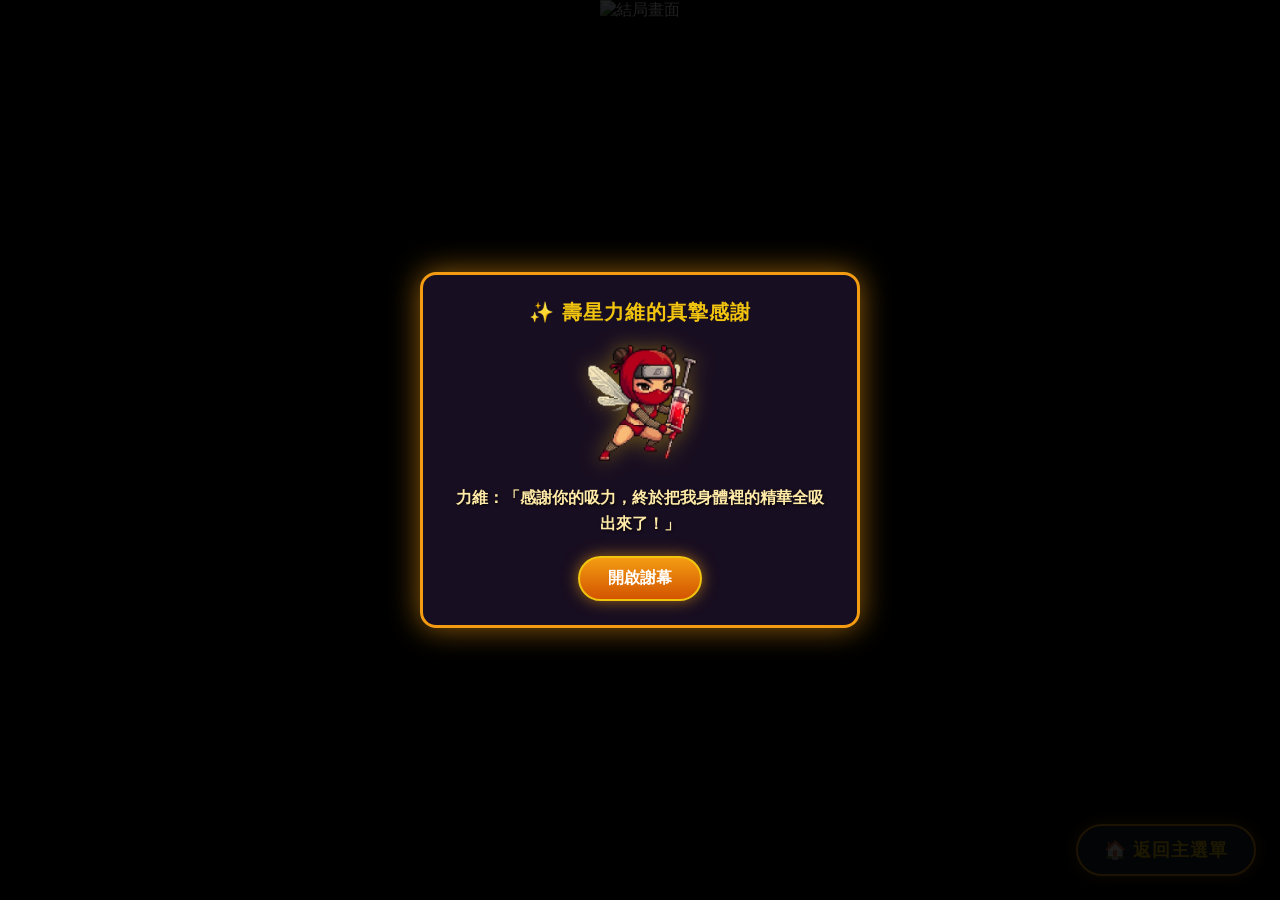
==== ending.html @ 838342b8 "Add files via upload" ====
<!DOCTYPE html>
<html lang="zh-TW">
<head>
<meta charset="UTF-8">
<meta name="viewport" content="width=device-width, initial-scale=1.0, maximum-scale=1.0, user-scalable=no, viewport-fit=cover">
<title>忍者蚊子 - 結局與製作團隊名單</title>
<style>
  * {
    box-sizing: border-box;
    -webkit-touch-callout: none;
    -webkit-user-select: none;
    user-select: none;
  }
  html, body {
    margin: 0;
    padding: 0;
    width: 100vw;
    height: 100vh;
    overflow: hidden;
    position: fixed;
    top: 0;
    left: 0;
    background-color: #000;
    color: #fff;
    font-family: -apple-system, BlinkMacSystemFont, "Segoe UI", Roboto, "Microsoft JhengHei", sans-serif;
    display: flex;
    align-items: center;
    justify-content: center;
  }

  /* 開場對話框容器 */
  #intro-modal {
    position: absolute;
    top: 0;
    left: 0;
    width: 100vw;
    height: 100vh;
    background: rgba(0, 0, 0, 0.88);
    display: flex;
    align-items: center;
    justify-content: center;
    z-index: 50;
    transition: opacity 0.5s ease;
  }

  .dialog-panel {
    background: rgba(25, 15, 35, 0.96);
    border: 3px solid #f39c12;
    border-radius: 16px;
    padding: 24px 28px;
    text-align: center;
    color: #fff;
    max-width: 440px;
    width: 88%;
    box-shadow: 0 0 30px rgba(243, 156, 18, 0.6);
    display: flex;
    flex-direction: column;
    align-items: center;
    touch-action: manipulation;
  }

  .dialog-panel h3 {
    margin: 0 0 14px 0;
    color: #f1c40f;
    font-size: 20px;
    letter-spacing: 1px;
  }

  .dialog-img {
    max-width: 170px;
    max-height: 130px;
    object-fit: contain;
    margin-bottom: 15px;
    filter: drop-shadow(0 0 10px rgba(241, 196, 15, 0.4));
  }

  .dialog-panel p {
    font-size: 16px;
    font-weight: bold;
    line-height: 1.6;
    color: #ffeaa7;
    margin: 0 0 20px 0;
    text-shadow: 1px 1px 3px rgba(0, 0, 0, 0.8);
  }

  .dialog-btn {
    background: linear-gradient(180deg, #f39c12 0%, #d35400 100%);
    color: #fff;
    border: 2px solid #f1c40f;
    padding: 10px 28px;
    font-size: 16px;
    font-weight: bold;
    border-radius: 30px;
    cursor: pointer;
    box-shadow: 0 0 15px rgba(243, 156, 18, 0.6);
    transition: transform 0.1s ease, filter 0.2s;
    touch-action: manipulation;
  }

  .dialog-btn:hover {
    filter: brightness(1.15);
  }

  .dialog-btn:active {
    transform: scale(0.95);
  }

  #credits-container {
    position: absolute;
    top: 0;
    left: 0;
    width: 100vw;
    height: 100vh;
    overflow: hidden;
    display: flex;
    justify-content: center;
    z-index: 10;
    background: #000;
  }

  /* 調整捲動速度為 5.5 秒 */
  #credits-track {
    position: absolute;
    top: 100%;
    width: 90%;
    max-width: 760px;
    text-align: center;
    animation: scrollCredits 5.5s linear forwards;
    animation-play-state: paused;
  }

  #credits-track.running {
    animation-play-state: running;
  }

  @keyframes scrollCredits {
    0% {
      top: 100%;
      opacity: 0;
    }
    4% {
      opacity: 1;
    }
    92% {
      opacity: 1;
    }
    100% {
      top: -160%;
      opacity: 0;
    }
  }

  .game-title {
    font-size: 46px;
    font-weight: 900;
    letter-spacing: 4px;
    color: #f1c40f;
    text-shadow: 0 0 20px rgba(241, 196, 15, 0.8), 3px 3px 0 #c0392b;
    margin-bottom: 50px;
  }

  /* 同一行排列結構 */
  .credit-row {
    display: flex;
    flex-direction: row;
    align-items: baseline;
    justify-content: center;
    gap: 24px;
    margin-bottom: 34px;
    white-space: nowrap;
  }

  .role-title {
    font-size: 28px;
    font-weight: 600;
    color: #bdc3c7;
    letter-spacing: 3px;
    text-shadow: 0 0 6px rgba(0, 0, 0, 0.8);
  }

  .name-text {
    font-size: 36px;
    font-weight: 900;
    color: #ffffff;
    letter-spacing: 2px;
    text-shadow: 0 0 12px rgba(255, 255, 255, 0.5);
  }

  #final-screen {
    position: absolute;
    top: 0;
    left: 0;
    width: 100vw;
    height: 100vh;
    display: flex;
    align-items: center;
    justify-content: center;
    opacity: 0;
    pointer-events: none;
    transition: opacity 1.5s ease-in-out;
    background-color: #000;
    z-index: 20;
  }

  #final-screen.show {
    opacity: 1;
    pointer-events: auto;
  }

  .ending-img {
    max-width: 100%;
    max-height: 100%;
    width: auto;
    height: 100%;
    object-fit: contain;
    display: block;
    box-shadow: 0 0 35px rgba(0, 0, 0, 0.95);
  }

  .home-btn {
    position: absolute;
    bottom: 24px;
    right: 24px;
    padding: 12px 26px;
    background: rgba(30, 39, 46, 0.85);
    border: 2px solid #f39c12;
    border-radius: 30px;
    color: #f1c40f;
    text-decoration: none;
    font-size: 18px;
    font-weight: bold;
    letter-spacing: 1px;
    box-shadow: 0 0 15px rgba(243, 156, 18, 0.5);
    transition: all 0.2s ease;
    z-index: 30;
    touch-action: manipulation;
  }

  .home-btn:hover {
    background: #f39c12;
    color: #000;
    box-shadow: 0 0 25px rgba(241, 196, 15, 0.8);
  }

  .home-btn:active {
    transform: scale(0.95);
  }
</style>
</head>
<body>

<!-- 背景音樂元件 (可自由放 music.mp3) -->
<audio id="bgm" src="music.mp3" loop preload="auto"></audio>

<!-- 開場感謝對話框 -->
<div id="intro-modal">
  <div class="dialog-panel">
    <h3>✨ 壽星力維的真摯感謝</h3>
    <img src="mosquito_suck.png" alt="蚊子吸血" class="dialog-img" onerror="this.src='mosquito_fly_1.png'">
    <p>力維：「感謝你的吸力，終於把我身體裡的精華全吸出來了！」</p>
    <button class="dialog-btn" onclick="startEndingSequence()">開啟謝幕</button>
  </div>
</div>

<div id="credits-container">
  <div id="credits-track">
    <div class="game-title">忍者蚊子 - 幫力維吸出來</div>

    <div class="credit-row">
      <span class="role-title">導演</span>
      <span class="name-text">aa38</span>
    </div>

    <div class="credit-row">
      <span class="role-title">編劇</span>
      <span class="name-text">aa38</span>
    </div>

    <div class="credit-row">
      <span class="role-title">美術設計</span>
      <span class="name-text">aa38</span>
    </div>

    <div class="credit-row">
      <span class="role-title">動作設計</span>
      <span class="name-text">aa38</span>
    </div>

    <div class="credit-row">
      <span class="role-title">製作</span>
      <span class="name-text">aa38</span>
    </div>
  </div>
</div>

<div id="final-screen">
  <img src="ending.png" alt="結局畫面" class="ending-img">
  <a href="index.html" class="home-btn">🏠 返回主選單</a>
</div>

<script>
  const creditsTrack = document.getElementById('credits-track');
  const creditsContainer = document.getElementById('credits-container');
  const finalScreen = document.getElementById('final-screen');
  const introModal = document.getElementById('intro-modal');
  const bgm = document.getElementById('bgm');

  function startEndingSequence() {
    if (bgm && bgm.paused) {
      bgm.play().catch(() => {});
    }

    introModal.style.opacity = '0';
    setTimeout(() => {
      introModal.style.display = 'none';
      window.scrollTo(0, 0);
    }, 450);

    creditsTrack.classList.add('running');
  }

  creditsTrack.addEventListener('animationend', () => {
    creditsContainer.style.display = 'none';
    finalScreen.classList.add('show');
    window.scrollTo(0, 0);
  });
</script>

</body>
</html>
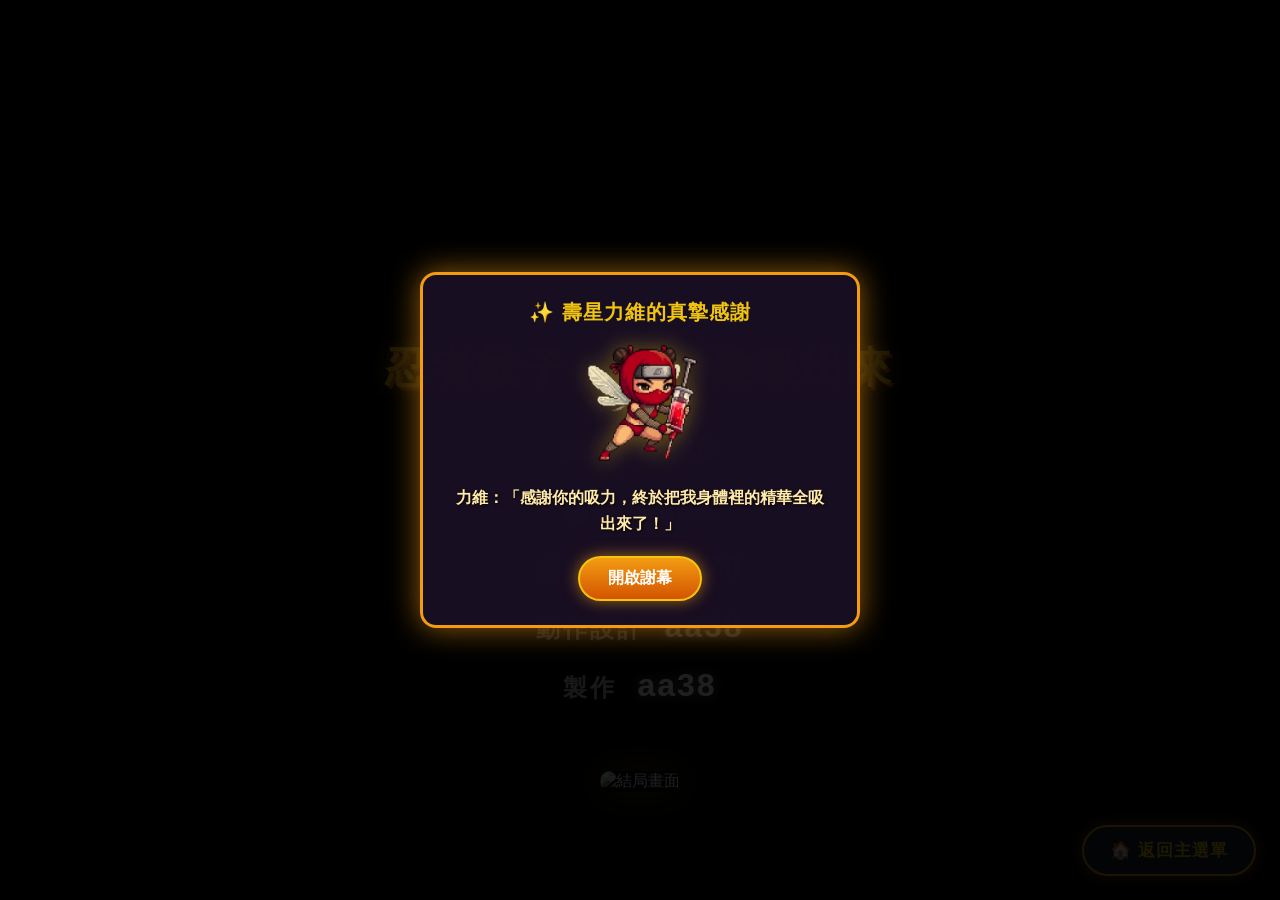
==== commit add409b1: "Add files via upload" ====
--- a/ending.html
+++ b/ending.html
@@ -40,7 +40,7 @@
     align-items: center;
     justify-content: center;
     z-index: 50;
-    transition: opacity 0.5s ease;
+    transition: opacity 0.4s ease;
   }
 
   .dialog-panel {
@@ -118,14 +118,17 @@
     background: #000;
   }
 
-  /* 調整捲動速度為 5.5 秒 */
+  /* 捲動軌道：包含字幕與緊接著被捲出的結局大圖 */
   #credits-track {
     position: absolute;
     top: 100%;
     width: 90%;
     max-width: 760px;
     text-align: center;
-    animation: scrollCredits 5.5s linear forwards;
+    display: flex;
+    flex-direction: column;
+    align-items: center;
+    animation: scrollCredits 5.8s cubic-bezier(0.25, 1, 0.5, 1) forwards;
     animation-play-state: paused;
   }
 
@@ -133,45 +136,42 @@
     animation-play-state: running;
   }
 
+  /* 軌道捲動動畫：字幕捲過後，圖片正好停在中央 */
   @keyframes scrollCredits {
     0% {
-      top: 100%;
+      transform: translateY(0);
       opacity: 0;
     }
     4% {
       opacity: 1;
     }
-    92% {
+    100% {
+      transform: translateY(-560px);
       opacity: 1;
     }
-    100% {
-      top: -160%;
-      opacity: 0;
-    }
   }
 
   .game-title {
-    font-size: 46px;
+    font-size: 42px;
     font-weight: 900;
     letter-spacing: 4px;
     color: #f1c40f;
     text-shadow: 0 0 20px rgba(241, 196, 15, 0.8), 3px 3px 0 #c0392b;
-    margin-bottom: 50px;
-  }
-
-  /* 同一行排列結構 */
+    margin-bottom: 35px;
+  }
+
   .credit-row {
     display: flex;
     flex-direction: row;
     align-items: baseline;
     justify-content: center;
-    gap: 24px;
-    margin-bottom: 34px;
+    gap: 20px;
+    margin-bottom: 22px;
     white-space: nowrap;
   }
 
   .role-title {
-    font-size: 28px;
+    font-size: 24px;
     font-weight: 600;
     color: #bdc3c7;
     letter-spacing: 3px;
@@ -179,61 +179,55 @@
   }
 
   .name-text {
-    font-size: 36px;
+    font-size: 32px;
     font-weight: 900;
     color: #ffffff;
     letter-spacing: 2px;
     text-shadow: 0 0 12px rgba(255, 255, 255, 0.5);
   }
 
-  #final-screen {
-    position: absolute;
-    top: 0;
-    left: 0;
-    width: 100vw;
-    height: 100vh;
-    display: flex;
-    align-items: center;
-    justify-content: center;
-    opacity: 0;
-    pointer-events: none;
-    transition: opacity 1.5s ease-in-out;
-    background-color: #000;
-    z-index: 20;
-  }
-
-  #final-screen.show {
-    opacity: 1;
-    pointer-events: auto;
-  }
-
-  .ending-img {
-    max-width: 100%;
-    max-height: 100%;
-    width: auto;
-    height: 100%;
+  /* 緊接在字幕後面的結局圖片容器 */
+  .ending-img-wrapper {
+    margin-top: 45px;
+    width: 100%;
+    display: flex;
+    justify-content: center;
+    align-items: center;
+  }
+
+  .ending-scroll-img {
+    max-width: 90vw;
+    max-height: 70vh;
     object-fit: contain;
-    display: block;
-    box-shadow: 0 0 35px rgba(0, 0, 0, 0.95);
-  }
-
+    border-radius: 12px;
+    box-shadow: 0 0 35px rgba(241, 196, 15, 0.35);
+  }
+
+  /* 返回主選單按鈕 */
   .home-btn {
     position: absolute;
     bottom: 24px;
     right: 24px;
     padding: 12px 26px;
-    background: rgba(30, 39, 46, 0.85);
+    background: rgba(30, 39, 46, 0.9);
     border: 2px solid #f39c12;
     border-radius: 30px;
     color: #f1c40f;
     text-decoration: none;
-    font-size: 18px;
+    font-size: 17px;
     font-weight: bold;
     letter-spacing: 1px;
     box-shadow: 0 0 15px rgba(243, 156, 18, 0.5);
     transition: all 0.2s ease;
     z-index: 30;
     touch-action: manipulation;
+    opacity: 0;
+    pointer-events: none;
+  }
+
+  .home-btn.show {
+    opacity: 1;
+    pointer-events: auto;
   }
 
   .home-btn:hover {
@@ -249,7 +243,6 @@
 </head>
 <body>
 
-<!-- 背景音樂元件 (可自由放 music.mp3) -->
 <audio id="bgm" src="music.mp3" loop preload="auto"></audio>
 
 <!-- 開場感謝對話框 -->
@@ -290,19 +283,20 @@
       <span class="role-title">製作</span>
       <span class="name-text">aa38</span>
     </div>
+
+    <!-- 緊跟在名單後面的結局照片 -->
+    <div class="ending-img-wrapper">
+      <img src="ending.png" alt="結局畫面" class="ending-scroll-img">
+    </div>
   </div>
 </div>
 
-<div id="final-screen">
-  <img src="ending.png" alt="結局畫面" class="ending-img">
-  <a href="index.html" class="home-btn">🏠 返回主選單</a>
-</div>
+<a href="index.html" id="home-button" class="home-btn">🏠 返回主選單</a>
 
 <script>
   const creditsTrack = document.getElementById('credits-track');
-  const creditsContainer = document.getElementById('credits-container');
-  const finalScreen = document.getElementById('final-screen');
   const introModal = document.getElementById('intro-modal');
+  const homeBtn = document.getElementById('home-button');
   const bgm = document.getElementById('bgm');
 
   function startEndingSequence() {
@@ -314,15 +308,14 @@
     setTimeout(() => {
       introModal.style.display = 'none';
       window.scrollTo(0, 0);
-    }, 450);
+    }, 400);
 
     creditsTrack.classList.add('running');
   }
 
+  // 捲軸捲完停在照片位置時，顯示返回主選單按鈕
   creditsTrack.addEventListener('animationend', () => {
-    creditsContainer.style.display = 'none';
-    finalScreen.classList.add('show');
-    window.scrollTo(0, 0);
+    homeBtn.classList.add('show');
   });
 </script>
 
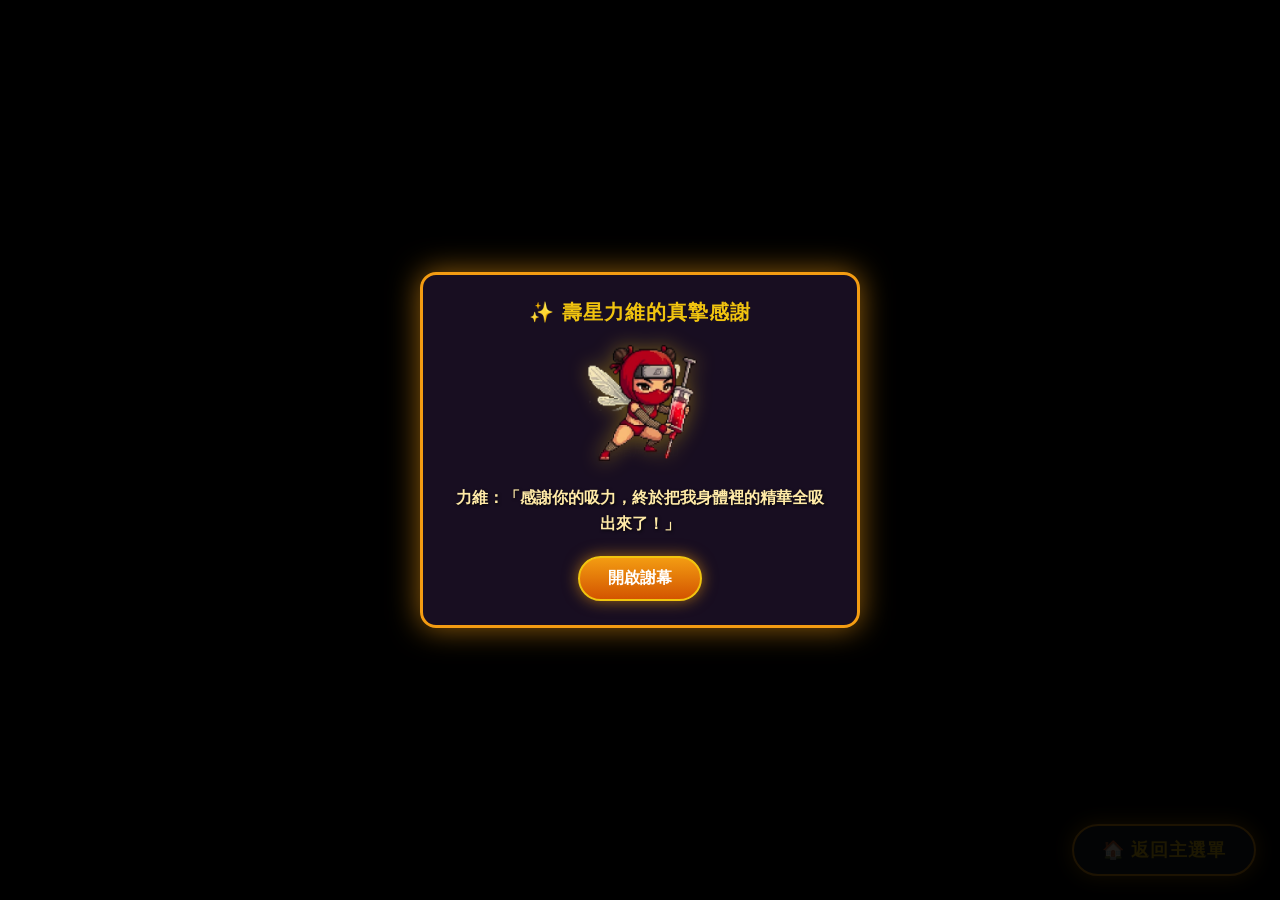
==== commit 21ce4600: "Update ending.html" ====
--- a/ending.html
+++ b/ending.html
@@ -114,21 +114,20 @@
     overflow: hidden;
     display: flex;
     justify-content: center;
+    align-items: center;
     z-index: 10;
     background: #000;
   }
 
-  /* 捲動軌道：包含字幕與緊接著被捲出的結局大圖 */
+  /* 滾動長軌道 */
   #credits-track {
     position: absolute;
-    top: 100%;
-    width: 90%;
-    max-width: 760px;
-    text-align: center;
+    top: 100vh;
+    width: 100vw;
     display: flex;
     flex-direction: column;
     align-items: center;
-    animation: scrollCredits 5.8s cubic-bezier(0.25, 1, 0.5, 1) forwards;
+    animation: scrollCredits 7.2s cubic-bezier(0.22, 0.9, 0.35, 1) forwards;
     animation-play-state: paused;
   }
 
@@ -136,19 +135,29 @@
     animation-play-state: running;
   }
 
-  /* 軌道捲動動畫：字幕捲過後，圖片正好停在中央 */
+  /* 完整捲出名單，最後將大圖停在視窗正中央 */
   @keyframes scrollCredits {
     0% {
       transform: translateY(0);
       opacity: 0;
     }
-    4% {
+    3% {
       opacity: 1;
     }
     100% {
-      transform: translateY(-560px);
+      transform: translateY(calc(-100vh - 660px));
       opacity: 1;
     }
+  }
+
+  /* 字幕名單區域 */
+  .text-credits-group {
+    height: 660px;
+    display: flex;
+    flex-direction: column;
+    align-items: center;
+    justify-content: center;
+    width: 100%;
   }
 
   .game-title {
@@ -158,6 +167,7 @@
     color: #f1c40f;
     text-shadow: 0 0 20px rgba(241, 196, 15, 0.8), 3px 3px 0 #c0392b;
     margin-bottom: 35px;
+    text-align: center;
   }
 
   .credit-row {
@@ -165,8 +175,8 @@
     flex-direction: row;
     align-items: baseline;
     justify-content: center;
-    gap: 20px;
-    margin-bottom: 22px;
+    gap: 24px;
+    margin-bottom: 24px;
     white-space: nowrap;
   }
 
@@ -186,21 +196,25 @@
     text-shadow: 0 0 12px rgba(255, 255, 255, 0.5);
   }
 
-  /* 緊接在字幕後面的結局圖片容器 */
+  /* 結局大圖包覆層：填滿視窗高寬 */
   .ending-img-wrapper {
-    margin-top: 45px;
-    width: 100%;
-    display: flex;
-    justify-content: center;
-    align-items: center;
-  }
-
+    height: 100vh;
+    width: 100vw;
+    display: flex;
+    justify-content: center;
+    align-items: center;
+  }
+
+  /* 放大展示的 ending.png */
   .ending-scroll-img {
-    max-width: 90vw;
-    max-height: 70vh;
+    max-width: 96vw;
+    max-height: 94vh;
+    width: auto;
+    height: auto;
     object-fit: contain;
-    border-radius: 12px;
-    box-shadow: 0 0 35px rgba(241, 196, 15, 0.35);
+    display: block;
+    border-radius: 14px;
+    box-shadow: 0 0 45px rgba(241, 196, 15, 0.45);
   }
 
   /* 返回主選單按鈕 */
@@ -208,16 +222,16 @@
     position: absolute;
     bottom: 24px;
     right: 24px;
-    padding: 12px 26px;
-    background: rgba(30, 39, 46, 0.9);
+    padding: 12px 28px;
+    background: rgba(30, 39, 46, 0.92);
     border: 2px solid #f39c12;
     border-radius: 30px;
     color: #f1c40f;
     text-decoration: none;
-    font-size: 17px;
+    font-size: 18px;
     font-weight: bold;
     letter-spacing: 1px;
-    box-shadow: 0 0 15px rgba(243, 156, 18, 0.5);
+    box-shadow: 0 0 20px rgba(243, 156, 18, 0.65);
     transition: all 0.2s ease;
     z-index: 30;
     touch-action: manipulation;
@@ -233,7 +247,7 @@
   .home-btn:hover {
     background: #f39c12;
     color: #000;
-    box-shadow: 0 0 25px rgba(241, 196, 15, 0.8);
+    box-shadow: 0 0 25px rgba(241, 196, 15, 0.9);
   }
 
   .home-btn:active {
@@ -257,34 +271,37 @@
 
 <div id="credits-container">
   <div id="credits-track">
-    <div class="game-title">忍者蚊子 - 幫力維吸出來</div>
-
-    <div class="credit-row">
-      <span class="role-title">導演</span>
-      <span class="name-text">aa38</span>
+    <!-- 名單區域：會完全往上捲出視窗消失 -->
+    <div class="text-credits-group">
+      <div class="game-title">忍者蚊子 - 幫力維吸出來</div>
+
+      <div class="credit-row">
+        <span class="role-title">導演</span>
+        <span class="name-text">aa38</span>
+      </div>
+
+      <div class="credit-row">
+        <span class="role-title">編劇</span>
+        <span class="name-text">aa38</span>
+      </div>
+
+      <div class="credit-row">
+        <span class="role-title">美術設計</span>
+        <span class="name-text">aa38</span>
+      </div>
+
+      <div class="credit-row">
+        <span class="role-title">動作設計</span>
+        <span class="name-text">aa38</span>
+      </div>
+
+      <div class="credit-row">
+        <span class="role-title">製作</span>
+        <span class="name-text">aa38</span>
+      </div>
     </div>
 
-    <div class="credit-row">
-      <span class="role-title">編劇</span>
-      <span class="name-text">aa38</span>
-    </div>
-
-    <div class="credit-row">
-      <span class="role-title">美術設計</span>
-      <span class="name-text">aa38</span>
-    </div>
-
-    <div class="credit-row">
-      <span class="role-title">動作設計</span>
-      <span class="name-text">aa38</span>
-    </div>
-
-    <div class="credit-row">
-      <span class="role-title">製作</span>
-      <span class="name-text">aa38</span>
-    </div>
-
-    <!-- 緊跟在名單後面的結局照片 -->
+    <!-- 緊接著捲上來並放大展示的結局照片 -->
     <div class="ending-img-wrapper">
       <img src="ending.png" alt="結局畫面" class="ending-scroll-img">
     </div>
@@ -313,11 +330,11 @@
     creditsTrack.classList.add('running');
   }
 
-  // 捲軸捲完停在照片位置時，顯示返回主選單按鈕
+  // 當軌道捲動完畢、ending.png 完美停在中央時顯示按鈕
   creditsTrack.addEventListener('animationend', () => {
     homeBtn.classList.add('show');
   });
 </script>
 
 </body>
-</html>+</html>
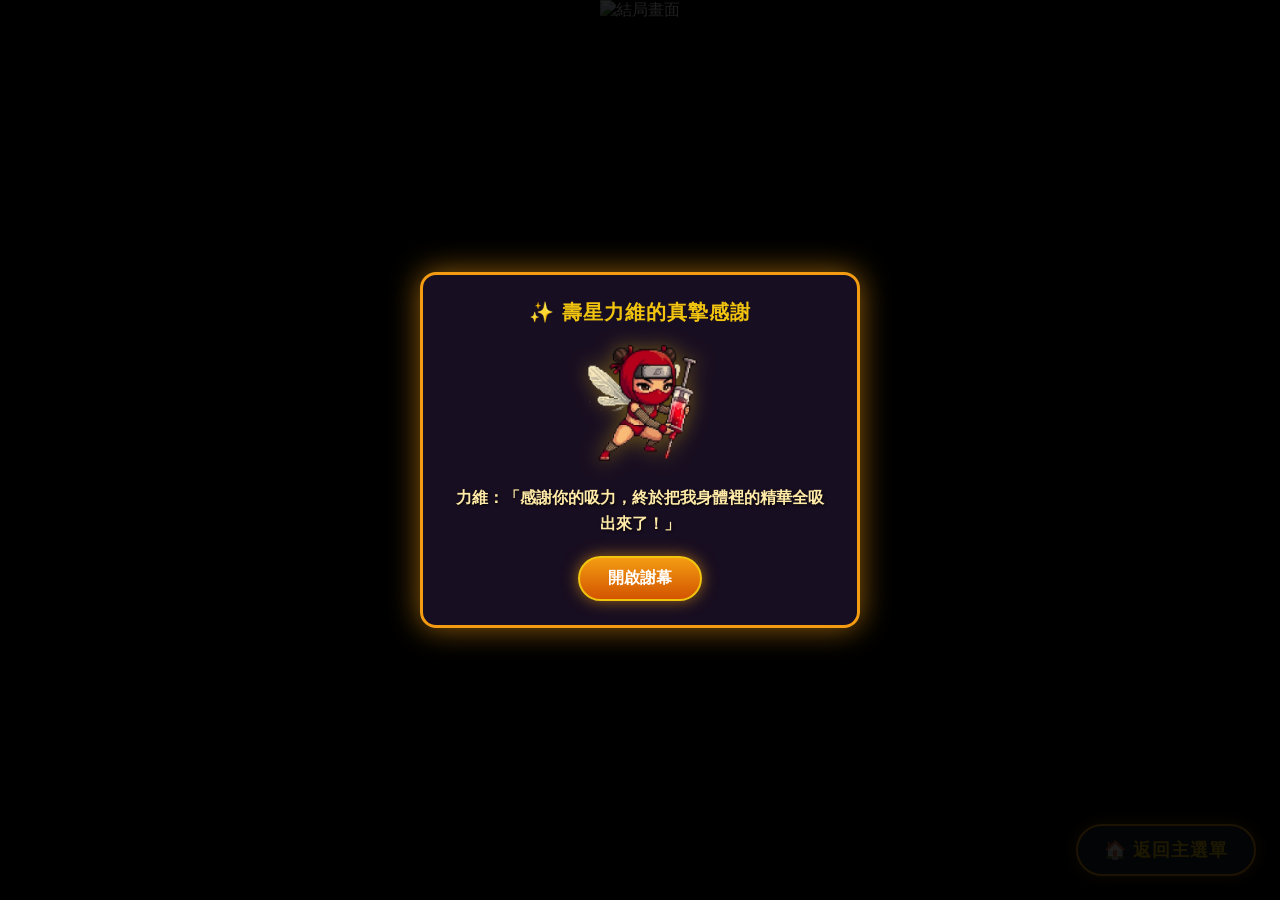
==== commit 6c5041bc: "Update ending.html" ====
--- a/ending.html
+++ b/ending.html
@@ -28,7 +28,7 @@
     justify-content: center;
   }
 
-  /* 開場對話框容器 */
+  /* 開場感謝對話框 */
   #intro-modal {
     position: absolute;
     top: 0;
@@ -40,7 +40,7 @@
     align-items: center;
     justify-content: center;
     z-index: 50;
-    transition: opacity 0.4s ease;
+    transition: opacity 0.35s ease;
   }
 
   .dialog-panel {
@@ -114,20 +114,18 @@
     overflow: hidden;
     display: flex;
     justify-content: center;
-    align-items: center;
     z-index: 10;
     background: #000;
   }
 
-  /* 滾動長軌道 */
+  /* 捲動速度大幅加快至 3.6 秒 */
   #credits-track {
     position: absolute;
-    top: 100vh;
-    width: 100vw;
-    display: flex;
-    flex-direction: column;
-    align-items: center;
-    animation: scrollCredits 7.2s cubic-bezier(0.22, 0.9, 0.35, 1) forwards;
+    top: 100%;
+    width: 90%;
+    max-width: 760px;
+    text-align: center;
+    animation: scrollCredits 3.6s linear forwards;
     animation-play-state: paused;
   }
 
@@ -135,39 +133,30 @@
     animation-play-state: running;
   }
 
-  /* 完整捲出名單，最後將大圖停在視窗正中央 */
   @keyframes scrollCredits {
     0% {
-      transform: translateY(0);
+      top: 100%;
       opacity: 0;
     }
-    3% {
+    4% {
       opacity: 1;
     }
+    90% {
+      opacity: 1;
+    }
     100% {
-      transform: translateY(calc(-100vh - 660px));
-      opacity: 1;
-    }
-  }
-
-  /* 字幕名單區域 */
-  .text-credits-group {
-    height: 660px;
-    display: flex;
-    flex-direction: column;
-    align-items: center;
-    justify-content: center;
-    width: 100%;
+      top: -160%;
+      opacity: 0;
+    }
   }
 
   .game-title {
-    font-size: 42px;
+    font-size: 46px;
     font-weight: 900;
     letter-spacing: 4px;
     color: #f1c40f;
     text-shadow: 0 0 20px rgba(241, 196, 15, 0.8), 3px 3px 0 #c0392b;
-    margin-bottom: 35px;
-    text-align: center;
+    margin-bottom: 50px;
   }
 
   .credit-row {
@@ -176,12 +165,12 @@
     align-items: baseline;
     justify-content: center;
     gap: 24px;
-    margin-bottom: 24px;
+    margin-bottom: 30px;
     white-space: nowrap;
   }
 
   .role-title {
-    font-size: 24px;
+    font-size: 26px;
     font-weight: 600;
     color: #bdc3c7;
     letter-spacing: 3px;
@@ -189,41 +178,51 @@
   }
 
   .name-text {
-    font-size: 32px;
+    font-size: 34px;
     font-weight: 900;
     color: #ffffff;
     letter-spacing: 2px;
     text-shadow: 0 0 12px rgba(255, 255, 255, 0.5);
   }
 
-  /* 結局大圖包覆層：填滿視窗高寬 */
-  .ending-img-wrapper {
+  /* 最終畫面淡入加速至 0.1 秒 */
+  #final-screen {
+    position: absolute;
+    top: 0;
+    left: 0;
+    width: 100vw;
     height: 100vh;
-    width: 100vw;
-    display: flex;
-    justify-content: center;
+    display: flex;
     align-items: center;
-  }
-
-  /* 放大展示的 ending.png */
-  .ending-scroll-img {
-    max-width: 96vw;
-    max-height: 94vh;
+    justify-content: center;
+    opacity: 0;
+    pointer-events: none;
+    transition: opacity 0.1s ease-in-out;
+    background-color: #000;
+    z-index: 20;
+  }
+
+  #final-screen.show {
+    opacity: 1;
+    pointer-events: auto;
+  }
+
+  .ending-img {
+    max-width: 100%;
+    max-height: 100%;
     width: auto;
-    height: auto;
+    height: 100%;
     object-fit: contain;
     display: block;
-    border-radius: 14px;
-    box-shadow: 0 0 45px rgba(241, 196, 15, 0.45);
-  }
-
-  /* 返回主選單按鈕 */
+    box-shadow: 0 0 35px rgba(0, 0, 0, 0.95);
+  }
+
   .home-btn {
     position: absolute;
     bottom: 24px;
     right: 24px;
-    padding: 12px 28px;
-    background: rgba(30, 39, 46, 0.92);
+    padding: 12px 26px;
+    background: rgba(30, 39, 46, 0.85);
     border: 2px solid #f39c12;
     border-radius: 30px;
     color: #f1c40f;
@@ -231,23 +230,16 @@
     font-size: 18px;
     font-weight: bold;
     letter-spacing: 1px;
-    box-shadow: 0 0 20px rgba(243, 156, 18, 0.65);
+    box-shadow: 0 0 15px rgba(243, 156, 18, 0.5);
     transition: all 0.2s ease;
     z-index: 30;
     touch-action: manipulation;
-    opacity: 0;
-    pointer-events: none;
-  }
-
-  .home-btn.show {
-    opacity: 1;
-    pointer-events: auto;
   }
 
   .home-btn:hover {
     background: #f39c12;
     color: #000;
-    box-shadow: 0 0 25px rgba(241, 196, 15, 0.9);
+    box-shadow: 0 0 25px rgba(241, 196, 15, 0.8);
   }
 
   .home-btn:active {
@@ -271,49 +263,45 @@
 
 <div id="credits-container">
   <div id="credits-track">
-    <!-- 名單區域：會完全往上捲出視窗消失 -->
-    <div class="text-credits-group">
-      <div class="game-title">忍者蚊子 - 幫力維吸出來</div>
-
-      <div class="credit-row">
-        <span class="role-title">導演</span>
-        <span class="name-text">aa38</span>
-      </div>
-
-      <div class="credit-row">
-        <span class="role-title">編劇</span>
-        <span class="name-text">aa38</span>
-      </div>
-
-      <div class="credit-row">
-        <span class="role-title">美術設計</span>
-        <span class="name-text">aa38</span>
-      </div>
-
-      <div class="credit-row">
-        <span class="role-title">動作設計</span>
-        <span class="name-text">aa38</span>
-      </div>
-
-      <div class="credit-row">
-        <span class="role-title">製作</span>
-        <span class="name-text">aa38</span>
-      </div>
-    </div>
-
-    <!-- 緊接著捲上來並放大展示的結局照片 -->
-    <div class="ending-img-wrapper">
-      <img src="ending.png" alt="結局畫面" class="ending-scroll-img">
+    <div class="game-title">忍者蚊子 - 幫力維吸出來</div>
+
+    <div class="credit-row">
+      <span class="role-title">導演</span>
+      <span class="name-text">aa38</span>
+    </div>
+
+    <div class="credit-row">
+      <span class="role-title">編劇</span>
+      <span class="name-text">aa38</span>
+    </div>
+
+    <div class="credit-row">
+      <span class="role-title">美術設計</span>
+      <span class="name-text">aa38</span>
+    </div>
+
+    <div class="credit-row">
+      <span class="role-title">動作設計</span>
+      <span class="name-text">aa38</span>
+    </div>
+
+    <div class="credit-row">
+      <span class="role-title">製作</span>
+      <span class="name-text">aa38</span>
     </div>
   </div>
 </div>
 
-<a href="index.html" id="home-button" class="home-btn">🏠 返回主選單</a>
+<div id="final-screen">
+  <img src="ending.png" alt="結局畫面" class="ending-img">
+  <a href="index.html" class="home-btn">🏠 返回主選單</a>
+</div>
 
 <script>
   const creditsTrack = document.getElementById('credits-track');
+  const creditsContainer = document.getElementById('credits-container');
+  const finalScreen = document.getElementById('final-screen');
   const introModal = document.getElementById('intro-modal');
-  const homeBtn = document.getElementById('home-button');
   const bgm = document.getElementById('bgm');
 
   function startEndingSequence() {
@@ -325,14 +313,15 @@
     setTimeout(() => {
       introModal.style.display = 'none';
       window.scrollTo(0, 0);
-    }, 400);
+    }, 350);
 
     creditsTrack.classList.add('running');
   }
 
-  // 當軌道捲動完畢、ending.png 完美停在中央時顯示按鈕
   creditsTrack.addEventListener('animationend', () => {
-    homeBtn.classList.add('show');
+    creditsContainer.style.display = 'none';
+    finalScreen.classList.add('show');
+    window.scrollTo(0, 0);
   });
 </script>
 
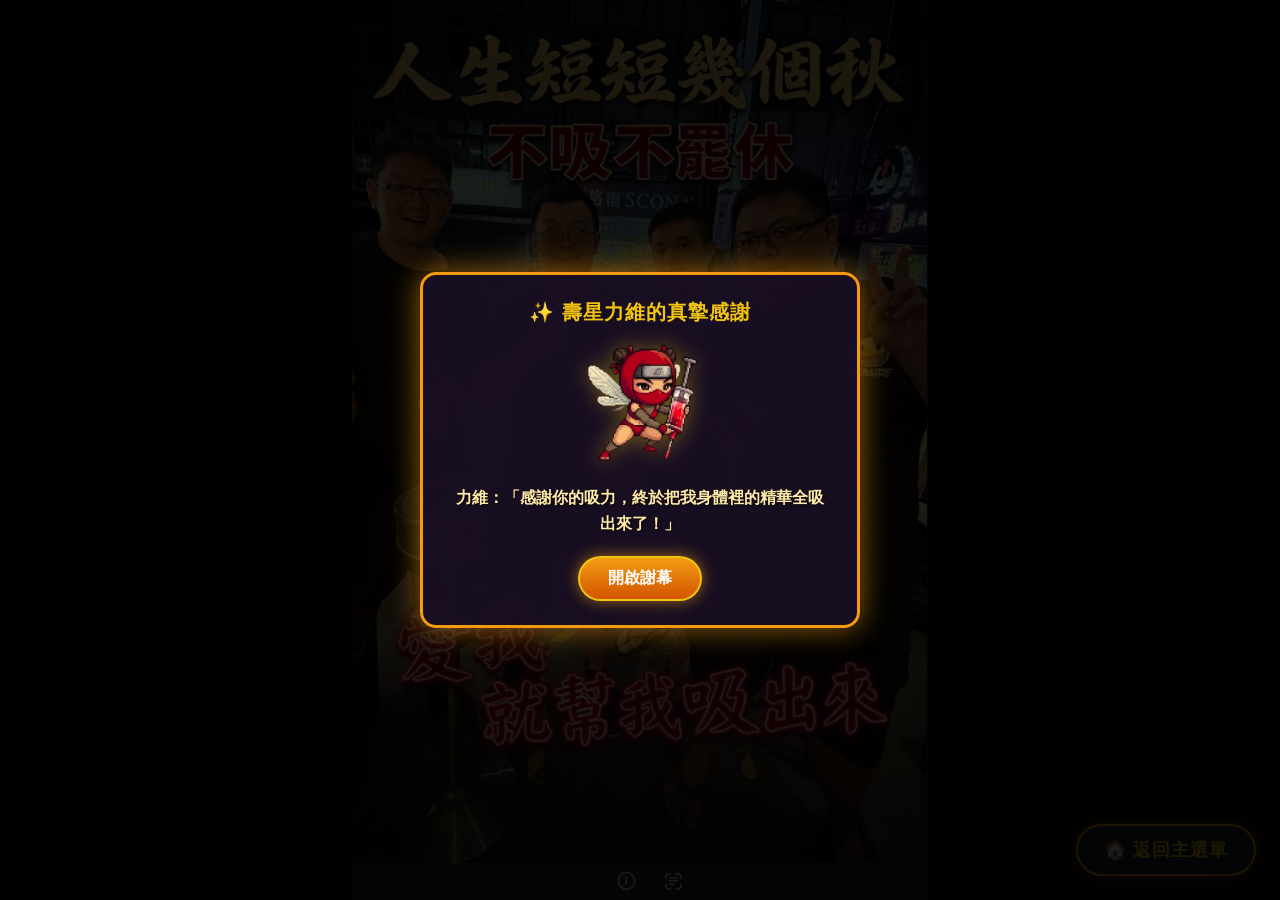
==== commit 57619d2a: "Add files via upload" ====
--- a/ending.html
+++ b/ending.html
@@ -14,8 +14,10 @@
   html, body {
     margin: 0;
     padding: 0;
-    width: 100vw;
+    width: 100%;
+    height: 100%;
     height: 100vh;
+    height: 100dvh;
     overflow: hidden;
     position: fixed;
     top: 0;
@@ -28,13 +30,15 @@
     justify-content: center;
   }
 
-  /* 開場感謝對話框 */
+  /* 開場感謝對話框：限制高度防止被工具列壓縮 */
   #intro-modal {
     position: absolute;
     top: 0;
     left: 0;
     width: 100vw;
+    height: 100%;
     height: 100vh;
+    height: 100dvh;
     background: rgba(0, 0, 0, 0.88);
     display: flex;
     align-items: center;
@@ -52,6 +56,9 @@
     color: #fff;
     max-width: 440px;
     width: 88%;
+    max-height: 85dvh;
+    overflow-y: auto;
+    -webkit-overflow-scrolling: touch;
     box-shadow: 0 0 30px rgba(243, 156, 18, 0.6);
     display: flex;
     flex-direction: column;
@@ -110,7 +117,9 @@
     top: 0;
     left: 0;
     width: 100vw;
+    height: 100%;
     height: 100vh;
+    height: 100dvh;
     overflow: hidden;
     display: flex;
     justify-content: center;
@@ -118,7 +127,7 @@
     background: #000;
   }
 
-  /* 捲動速度大幅加快至 3.6 秒 */
+  /* 捲動速度設定為 3.6 秒 */
   #credits-track {
     position: absolute;
     top: 100%;
@@ -151,9 +160,9 @@
   }
 
   .game-title {
-    font-size: 46px;
+    font-size: 42px;
     font-weight: 900;
-    letter-spacing: 4px;
+    letter-spacing: 3px;
     color: #f1c40f;
     text-shadow: 0 0 20px rgba(241, 196, 15, 0.8), 3px 3px 0 #c0392b;
     margin-bottom: 50px;
@@ -164,13 +173,13 @@
     flex-direction: row;
     align-items: baseline;
     justify-content: center;
-    gap: 24px;
+    gap: 20px;
     margin-bottom: 30px;
     white-space: nowrap;
   }
 
   .role-title {
-    font-size: 26px;
+    font-size: 24px;
     font-weight: 600;
     color: #bdc3c7;
     letter-spacing: 3px;
@@ -178,7 +187,7 @@
   }
 
   .name-text {
-    font-size: 34px;
+    font-size: 32px;
     font-weight: 900;
     color: #ffffff;
     letter-spacing: 2px;
@@ -191,7 +200,9 @@
     top: 0;
     left: 0;
     width: 100vw;
+    height: 100%;
     height: 100vh;
+    height: 100dvh;
     display: flex;
     align-items: center;
     justify-content: center;
@@ -217,12 +228,13 @@
     box-shadow: 0 0 35px rgba(0, 0, 0, 0.95);
   }
 
+  /* 返回主選單按鈕：動態避讓 Safari 網址列、iPhone 小黑條及 Android 虛擬導航列 */
   .home-btn {
     position: absolute;
-    bottom: 24px;
-    right: 24px;
+    bottom: max(24px, calc(env(safe-area-inset-bottom, 0px) + 16px));
+    right: max(24px, calc(env(safe-area-inset-right, 0px) + 16px));
     padding: 12px 26px;
-    background: rgba(30, 39, 46, 0.85);
+    background: rgba(30, 39, 46, 0.88);
     border: 2px solid #f39c12;
     border-radius: 30px;
     color: #f1c40f;
@@ -326,4 +338,4 @@
 </script>
 
 </body>
-</html>
+</html>
